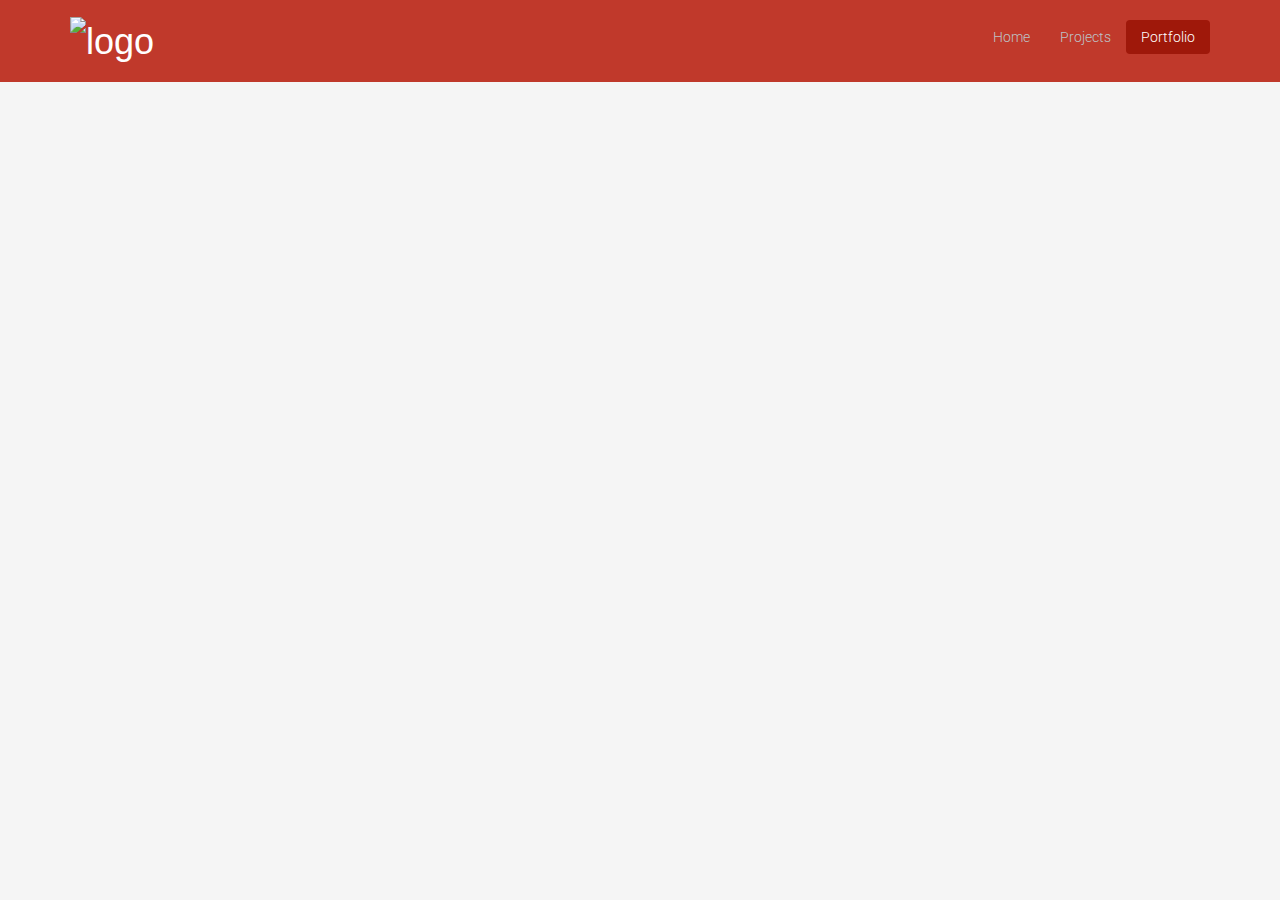
==== portfolio.html @ 1d2b8f13 "Created Portfolio Page" ====
<!DOCTYPE html>
<html>
	<head>
        	<meta charset="utf-8">
                <meta name="viewport" content="width=device-width, initial-scale=1.0">
        	<title>Portfolio | Andrewjp97</title>
        	<link href="css/bootstrap.min.css" rel="stylesheet">
                <link href="css/font-awesome.min.css" rel="stylesheet">
                <link href="css/prettyPhoto.css" rel="stylesheet">
                <link href="css/animate.css" rel="stylesheet">
                <link href="css/main.css" rel="stylesheet">
                <!--[if lt IE 9]>
                <script src="js/html5shiv.js"></script>
                <script src="js/respond.min.js"></script>
                <![endif]-->  
                <link href="css/andrewjp97.css" rel="stylesheet">
	</head>
	<body>
		<header class="navbar navbar-inverse navbar-fixed-top pomegranate" role="banner">
                        <div class="container">
                                <div class="navbar-header">
                                        <button type="button" class="navbar-toggle" data-toggle="collapse" data-target=".navbar-collapse">
                                                <span class="sr-only">Toggle navigation</span>
                                                <span class="icon-bar"></span>
                                                <span class="icon-bar"></span>
                                                <span class="icon-bar"></span>
                                        </button>
                                        <a class="navbar-brand" href="index.html"><img src="images/logo.png" alt="logo" height="29" width="180"></a>
                                </div>
                                <div class="collapse navbar-collapse">
                                        <ul class="nav navbar-nav navbar-right">
                                             <li><a href="index.html">Home</a></li>
                                             <li><a href="projects.html">Projects</a></li>
                                             <li class="active"><a href="portfolio.html">Portfolio</a></li>
                                        </ul>
                                </div>
                        </div>
                </header>
	</body>
</html>
---- css/prettyPhoto.css ----
div.pp_default .pp_top,div.pp_default .pp_top .pp_middle,div.pp_default .pp_top .pp_left,div.pp_default .pp_top .pp_right,div.pp_default .pp_bottom,div.pp_default .pp_bottom .pp_left,div.pp_default .pp_bottom .pp_middle,div.pp_default .pp_bottom .pp_right{height:13px}
div.pp_default .pp_top .pp_left{background:url(../images/prettyPhoto/default/sprite.png) -78px -93px no-repeat}
div.pp_default .pp_top .pp_middle{background:url(../images/prettyPhoto/default/sprite_x.png) top left repeat-x}
div.pp_default .pp_top .pp_right{background:url(../images/prettyPhoto/default/sprite.png) -112px -93px no-repeat}
div.pp_default .pp_content .ppt{color:#f8f8f8}
div.pp_default .pp_content_container .pp_left{background:url(../images/prettyPhoto/default/sprite_y.png) -7px 0 repeat-y;padding-left:13px}
div.pp_default .pp_content_container .pp_right{background:url(../images/prettyPhoto/default/sprite_y.png) top right repeat-y;padding-right:13px}
div.pp_default .pp_next:hover{background:url(../images/prettyPhoto/default/sprite_next.png) center right no-repeat;cursor:pointer}
div.pp_default .pp_previous:hover{background:url(../images/prettyPhoto/default/sprite_prev.png) center left no-repeat;cursor:pointer}
div.pp_default .pp_expand{background:url(../images/prettyPhoto/default/sprite.png) 0 -29px no-repeat;cursor:pointer;width:28px;height:28px}
div.pp_default .pp_expand:hover{background:url(../images/prettyPhoto/default/sprite.png) 0 -56px no-repeat;cursor:pointer}
div.pp_default .pp_contract{background:url(../images/prettyPhoto/default/sprite.png) 0 -84px no-repeat;cursor:pointer;width:28px;height:28px}
div.pp_default .pp_contract:hover{background:url(../images/prettyPhoto/default/sprite.png) 0 -113px no-repeat;cursor:pointer}
div.pp_default .pp_close{width:30px;height:30px;background:url(../images/prettyPhoto/default/sprite.png) 2px 1px no-repeat;cursor:pointer}
div.pp_default .pp_gallery ul li a{background:url(../images/prettyPhoto/default/default_thumb.png) center center #f8f8f8;border:1px solid #aaa}
div.pp_default .pp_social{margin-top:7px}
div.pp_default .pp_gallery a.pp_arrow_previous,div.pp_default .pp_gallery a.pp_arrow_next{position:static;left:auto}
div.pp_default .pp_nav .pp_play,div.pp_default .pp_nav .pp_pause{background:url(../images/prettyPhoto/default/sprite.png) -51px 1px no-repeat;height:30px;width:30px}
div.pp_default .pp_nav .pp_pause{background-position:-51px -29px}
div.pp_default a.pp_arrow_previous,div.pp_default a.pp_arrow_next{background:url(../images/prettyPhoto/default/sprite.png) -31px -3px no-repeat;height:20px;width:20px;margin:4px 0 0}
div.pp_default a.pp_arrow_next{left:52px;background-position:-82px -3px}
div.pp_default .pp_content_container .pp_details{margin-top:5px}
div.pp_default .pp_nav{clear:none;height:30px;width:110px;position:relative}
div.pp_default .pp_nav .currentTextHolder{font-family:Georgia;font-style:italic;color:#999;font-size:11px;left:75px;line-height:25px;position:absolute;top:2px;margin:0;padding:0 0 0 10px}
div.pp_default .pp_close:hover,div.pp_default .pp_nav .pp_play:hover,div.pp_default .pp_nav .pp_pause:hover,div.pp_default .pp_arrow_next:hover,div.pp_default .pp_arrow_previous:hover{opacity:0.7}
div.pp_default .pp_description{font-size:11px;font-weight:700;line-height:14px;margin:5px 50px 5px 0}
div.pp_default .pp_bottom .pp_left{background:url(../images/prettyPhoto/default/sprite.png) -78px -127px no-repeat}
div.pp_default .pp_bottom .pp_middle{background:url(../images/prettyPhoto/default/sprite_x.png) bottom left repeat-x}
div.pp_default .pp_bottom .pp_right{background:url(../images/prettyPhoto/default/sprite.png) -112px -127px no-repeat}
div.pp_default .pp_loaderIcon{background:url(../images/prettyPhoto/default/loader.gif) center center no-repeat}
div.light_rounded .pp_top .pp_left{background:url(../images/prettyPhoto/light_rounded/sprite.png) -88px -53px no-repeat}
div.light_rounded .pp_top .pp_right{background:url(../images/prettyPhoto/light_rounded/sprite.png) -110px -53px no-repeat}
div.light_rounded .pp_next:hover{background:url(../images/prettyPhoto/light_rounded/btnNext.png) center right no-repeat;cursor:pointer}
div.light_rounded .pp_previous:hover{background:url(../images/prettyPhoto/light_rounded/btnPrevious.png) center left no-repeat;cursor:pointer}
div.light_rounded .pp_expand{background:url(../images/prettyPhoto/light_rounded/sprite.png) -31px -26px no-repeat;cursor:pointer}
div.light_rounded .pp_expand:hover{background:url(../images/prettyPhoto/light_rounded/sprite.png) -31px -47px no-repeat;cursor:pointer}
div.light_rounded .pp_contract{background:url(../images/prettyPhoto/light_rounded/sprite.png) 0 -26px no-repeat;cursor:pointer}
div.light_rounded .pp_contract:hover{background:url(../images/prettyPhoto/light_rounded/sprite.png) 0 -47px no-repeat;cursor:pointer}
div.light_rounded .pp_close{width:75px;height:22px;background:url(../images/prettyPhoto/light_rounded/sprite.png) -1px -1px no-repeat;cursor:pointer}
div.light_rounded .pp_nav .pp_play{background:url(../images/prettyPhoto/light_rounded/sprite.png) -1px -100px no-repeat;height:15px;width:14px}
div.light_rounded .pp_nav .pp_pause{background:url(../images/prettyPhoto/light_rounded/sprite.png) -24px -100px no-repeat;height:15px;width:14px}
div.light_rounded .pp_arrow_previous{background:url(../images/prettyPhoto/light_rounded/sprite.png) 0 -71px no-repeat}
div.light_rounded .pp_arrow_next{background:url(../images/prettyPhoto/light_rounded/sprite.png) -22px -71px no-repeat}
div.light_rounded .pp_bottom .pp_left{background:url(../images/prettyPhoto/light_rounded/sprite.png) -88px -80px no-repeat}
div.light_rounded .pp_bottom .pp_right{background:url(../images/prettyPhoto/light_rounded/sprite.png) -110px -80px no-repeat}
div.dark_rounded .pp_top .pp_left{background:url(../images/prettyPhoto/dark_rounded/sprite.png) -88px -53px no-repeat}
div.dark_rounded .pp_top .pp_right{background:url(../images/prettyPhoto/dark_rounded/sprite.png) -110px -53px no-repeat}
div.dark_rounded .pp_content_container .pp_left{background:url(../images/prettyPhoto/dark_rounded/contentPattern.png) top left repeat-y}
div.dark_rounded .pp_content_container .pp_right{background:url(../images/prettyPhoto/dark_rounded/contentPattern.png) top right repeat-y}
div.dark_rounded .pp_next:hover{background:url(../images/prettyPhoto/dark_rounded/btnNext.png) center right no-repeat;cursor:pointer}
div.dark_rounded .pp_previous:hover{background:url(../images/prettyPhoto/dark_rounded/btnPrevious.png) center left no-repeat;cursor:pointer}
div.dark_rounded .pp_expand{background:url(../images/prettyPhoto/dark_rounded/sprite.png) -31px -26px no-repeat;cursor:pointer}
div.dark_rounded .pp_expand:hover{background:url(../images/prettyPhoto/dark_rounded/sprite.png) -31px -47px no-repeat;cursor:pointer}
div.dark_rounded .pp_contract{background:url(../images/prettyPhoto/dark_rounded/sprite.png) 0 -26px no-repeat;cursor:pointer}
div.dark_rounded .pp_contract:hover{background:url(../images/prettyPhoto/dark_rounded/sprite.png) 0 -47px no-repeat;cursor:pointer}
div.dark_rounded .pp_close{width:75px;height:22px;background:url(../images/prettyPhoto/dark_rounded/sprite.png) -1px -1px no-repeat;cursor:pointer}
div.dark_rounded .pp_description{margin-right:85px;color:#fff}
div.dark_rounded .pp_nav .pp_play{background:url(../images/prettyPhoto/dark_rounded/sprite.png) -1px -100px no-repeat;height:15px;width:14px}
div.dark_rounded .pp_nav .pp_pause{background:url(../images/prettyPhoto/dark_rounded/sprite.png) -24px -100px no-repeat;height:15px;width:14px}
div.dark_rounded .pp_arrow_previous{background:url(../images/prettyPhoto/dark_rounded/sprite.png) 0 -71px no-repeat}
div.dark_rounded .pp_arrow_next{background:url(../images/prettyPhoto/dark_rounded/sprite.png) -22px -71px no-repeat}
div.dark_rounded .pp_bottom .pp_left{background:url(../images/prettyPhoto/dark_rounded/sprite.png) -88px -80px no-repeat}
div.dark_rounded .pp_bottom .pp_right{background:url(../images/prettyPhoto/dark_rounded/sprite.png) -110px -80px no-repeat}
div.dark_rounded .pp_loaderIcon{background:url(../images/prettyPhoto/dark_rounded/loader.gif) center center no-repeat}
div.dark_square .pp_left,div.dark_square .pp_middle,div.dark_square .pp_right,div.dark_square .pp_content{background:#000}
div.dark_square .pp_description{color:#fff;margin:0 85px 0 0}
div.dark_square .pp_loaderIcon{background:url(../images/prettyPhoto/dark_square/loader.gif) center center no-repeat}
div.dark_square .pp_expand{background:url(../images/prettyPhoto/dark_square/sprite.png) -31px -26px no-repeat;cursor:pointer}
div.dark_square .pp_expand:hover{background:url(../images/prettyPhoto/dark_square/sprite.png) -31px -47px no-repeat;cursor:pointer}
div.dark_square .pp_contract{background:url(../images/prettyPhoto/dark_square/sprite.png) 0 -26px no-repeat;cursor:pointer}
div.dark_square .pp_contract:hover{background:url(../images/prettyPhoto/dark_square/sprite.png) 0 -47px no-repeat;cursor:pointer}
div.dark_square .pp_close{width:75px;height:22px;background:url(../images/prettyPhoto/dark_square/sprite.png) -1px -1px no-repeat;cursor:pointer}
div.dark_square .pp_nav{clear:none}
div.dark_square .pp_nav .pp_play{background:url(../images/prettyPhoto/dark_square/sprite.png) -1px -100px no-repeat;height:15px;width:14px}
div.dark_square .pp_nav .pp_pause{background:url(../images/prettyPhoto/dark_square/sprite.png) -24px -100px no-repeat;height:15px;width:14px}
div.dark_square .pp_arrow_previous{background:url(../images/prettyPhoto/dark_square/sprite.png) 0 -71px no-repeat}
div.dark_square .pp_arrow_next{background:url(../images/prettyPhoto/dark_square/sprite.png) -22px -71px no-repeat}
div.dark_square .pp_next:hover{background:url(../images/prettyPhoto/dark_square/btnNext.png) center right no-repeat;cursor:pointer}
div.dark_square .pp_previous:hover{background:url(../images/prettyPhoto/dark_square/btnPrevious.png) center left no-repeat;cursor:pointer}
div.light_square .pp_expand{background:url(../images/prettyPhoto/light_square/sprite.png) -31px -26px no-repeat;cursor:pointer}
div.light_square .pp_expand:hover{background:url(../images/prettyPhoto/light_square/sprite.png) -31px -47px no-repeat;cursor:pointer}
div.light_square .pp_contract{background:url(../images/prettyPhoto/light_square/sprite.png) 0 -26px no-repeat;cursor:pointer}
div.light_square .pp_contract:hover{background:url(../images/prettyPhoto/light_square/sprite.png) 0 -47px no-repeat;cursor:pointer}
div.light_square .pp_close{width:75px;height:22px;background:url(../images/prettyPhoto/light_square/sprite.png) -1px -1px no-repeat;cursor:pointer}
div.light_square .pp_nav .pp_play{background:url(../images/prettyPhoto/light_square/sprite.png) -1px -100px no-repeat;height:15px;width:14px}
div.light_square .pp_nav .pp_pause{background:url(../images/prettyPhoto/light_square/sprite.png) -24px -100px no-repeat;height:15px;width:14px}
div.light_square .pp_arrow_previous{background:url(../images/prettyPhoto/light_square/sprite.png) 0 -71px no-repeat}
div.light_square .pp_arrow_next{background:url(../images/prettyPhoto/light_square/sprite.png) -22px -71px no-repeat}
div.light_square .pp_next:hover{background:url(../images/prettyPhoto/light_square/btnNext.png) center right no-repeat;cursor:pointer}
div.light_square .pp_previous:hover{background:url(../images/prettyPhoto/light_square/btnPrevious.png) center left no-repeat;cursor:pointer}
div.facebook .pp_top .pp_left{background:url(../images/prettyPhoto/facebook/sprite.png) -88px -53px no-repeat}
div.facebook .pp_top .pp_middle{background:url(../images/prettyPhoto/facebook/contentPatternTop.png) top left repeat-x}
div.facebook .pp_top .pp_right{background:url(../images/prettyPhoto/facebook/sprite.png) -110px -53px no-repeat}
div.facebook .pp_content_container .pp_left{background:url(../images/prettyPhoto/facebook/contentPatternLeft.png) top left repeat-y}
div.facebook .pp_content_container .pp_right{background:url(../images/prettyPhoto/facebook/contentPatternRight.png) top right repeat-y}
div.facebook .pp_expand{background:url(../images/prettyPhoto/facebook/sprite.png) -31px -26px no-repeat;cursor:pointer}
div.facebook .pp_expand:hover{background:url(../images/prettyPhoto/facebook/sprite.png) -31px -47px no-repeat;cursor:pointer}
div.facebook .pp_contract{background:url(../images/prettyPhoto/facebook/sprite.png) 0 -26px no-repeat;cursor:pointer}
div.facebook .pp_contract:hover{background:url(../images/prettyPhoto/facebook/sprite.png) 0 -47px no-repeat;cursor:pointer}
div.facebook .pp_close{width:22px;height:22px;background:url(../images/prettyPhoto/facebook/sprite.png) -1px -1px no-repeat;cursor:pointer}
div.facebook .pp_description{margin:0 37px 0 0}
div.facebook .pp_loaderIcon{background:url(../images/prettyPhoto/facebook/loader.gif) center center no-repeat}
div.facebook .pp_arrow_previous{background:url(../images/prettyPhoto/facebook/sprite.png) 0 -71px no-repeat;height:22px;margin-top:0;width:22px}
div.facebook .pp_arrow_previous.disabled{background-position:0 -96px;cursor:default}
div.facebook .pp_arrow_next{background:url(../images/prettyPhoto/facebook/sprite.png) -32px -71px no-repeat;height:22px;margin-top:0;width:22px}
div.facebook .pp_arrow_next.disabled{background-position:-32px -96px;cursor:default}
div.facebook .pp_nav{margin-top:0}
div.facebook .pp_nav p{font-size:15px;padding:0 3px 0 4px}
div.facebook .pp_nav .pp_play{background:url(../images/prettyPhoto/facebook/sprite.png) -1px -123px no-repeat;height:22px;width:22px}
div.facebook .pp_nav .pp_pause{background:url(../images/prettyPhoto/facebook/sprite.png) -32px -123px no-repeat;height:22px;width:22px}
div.facebook .pp_next:hover{background:url(../images/prettyPhoto/facebook/btnNext.png) center right no-repeat;cursor:pointer}
div.facebook .pp_previous:hover{background:url(../images/prettyPhoto/facebook/btnPrevious.png) center left no-repeat;cursor:pointer}
div.facebook .pp_bottom .pp_left{background:url(../images/prettyPhoto/facebook/sprite.png) -88px -80px no-repeat}
div.facebook .pp_bottom .pp_middle{background:url(../images/prettyPhoto/facebook/contentPatternBottom.png) top left repeat-x}
div.facebook .pp_bottom .pp_right{background:url(../images/prettyPhoto/facebook/sprite.png) -110px -80px no-repeat}
div.pp_pic_holder a:focus{outline:none}
div.pp_overlay{background:#000;display:none;left:0;position:absolute;top:0;width:100%;z-index:9500}
div.pp_pic_holder{display:none;position:absolute;width:100px;z-index:10000}
.pp_content{height:40px;min-width:40px}
* html .pp_content{width:40px}
.pp_content_container{position:relative;text-align:left;width:100%}
.pp_content_container .pp_left{padding-left:20px}
.pp_content_container .pp_right{padding-right:20px}
.pp_content_container .pp_details{float:left;margin:10px 0 2px}
.pp_description{display:none;margin:0}
.pp_social{float:left;margin:0}
.pp_social .facebook{float:left;margin-left:5px;width:55px;overflow:hidden}
.pp_social .twitter{float:left}
.pp_nav{clear:right;float:left;margin:3px 10px 0 0}
.pp_nav p{float:left;white-space:nowrap;margin:2px 4px}
.pp_nav .pp_play,.pp_nav .pp_pause{float:left;margin-right:4px;text-indent:-10000px}
a.pp_arrow_previous,a.pp_arrow_next{display:block;float:left;height:15px;margin-top:3px;overflow:hidden;text-indent:-10000px;width:14px}
.pp_hoverContainer{position:absolute;top:0;width:100%;z-index:2000}
.pp_gallery{display:none;left:50%;margin-top:-50px;position:absolute;z-index:10000}
.pp_gallery div{float:left;overflow:hidden;position:relative}
.pp_gallery ul{float:left;height:35px;position:relative;white-space:nowrap;margin:0 0 0 5px;padding:0}
.pp_gallery ul a{border:1px rgba(0,0,0,0.5) solid;display:block;float:left;height:33px;overflow:hidden}
.pp_gallery ul a img{border:0}
.pp_gallery li{display:block;float:left;margin:0 5px 0 0;padding:0}
.pp_gallery li.default a{background:url(../images/prettyPhoto/facebook/default_thumbnail.gif) 0 0 no-repeat;display:block;height:33px;width:50px}
.pp_gallery .pp_arrow_previous,.pp_gallery .pp_arrow_next{margin-top:7px!important}
a.pp_next{background:url(../images/prettyPhoto/light_rounded/btnNext.png) 10000px 10000px no-repeat;display:block;float:right;height:100%;text-indent:-10000px;width:49%}
a.pp_previous{background:url(../images/prettyPhoto/light_rounded/btnNext.png) 10000px 10000px no-repeat;display:block;float:left;height:100%;text-indent:-10000px;width:49%}
a.pp_expand,a.pp_contract{cursor:pointer;display:none;height:20px;position:absolute;right:30px;text-indent:-10000px;top:10px;width:20px;z-index:20000}
a.pp_close{position:absolute;right:0;top:0;display:block;line-height:22px;text-indent:-10000px}
.pp_loaderIcon{display:block;height:24px;left:50%;position:absolute;top:50%;width:24px;margin:-12px 0 0 -12px}
#pp_full_res{line-height:1!important}
#pp_full_res .pp_inline{text-align:left}
#pp_full_res .pp_inline p{margin:0 0 15px}
div.ppt{color:#fff;display:none;font-size:17px;z-index:9999;margin:0 0 5px 15px}
div.pp_default .pp_content,div.light_rounded .pp_content{background-color:#fff}
div.pp_default #pp_full_res .pp_inline,div.light_rounded .pp_content .ppt,div.light_rounded #pp_full_res .pp_inline,div.light_square .pp_content .ppt,div.light_square #pp_full_res .pp_inline,div.facebook .pp_content .ppt,div.facebook #pp_full_res .pp_inline{color:#000}
div.pp_default .pp_gallery ul li a:hover,div.pp_default .pp_gallery ul li.selected a,.pp_gallery ul a:hover,.pp_gallery li.selected a{border-color:#fff}
div.pp_default .pp_details,div.light_rounded .pp_details,div.dark_rounded .pp_details,div.dark_square .pp_details,div.light_square .pp_details,div.facebook .pp_details{position:relative}
div.light_rounded .pp_top .pp_middle,div.light_rounded .pp_content_container .pp_left,div.light_rounded .pp_content_container .pp_right,div.light_rounded .pp_bottom .pp_middle,div.light_square .pp_left,div.light_square .pp_middle,div.light_square .pp_right,div.light_square .pp_content,div.facebook .pp_content{background:#fff}
div.light_rounded .pp_description,div.light_square .pp_description{margin-right:85px}
div.light_rounded .pp_gallery a.pp_arrow_previous,div.light_rounded .pp_gallery a.pp_arrow_next,div.dark_rounded .pp_gallery a.pp_arrow_previous,div.dark_rounded .pp_gallery a.pp_arrow_next,div.dark_square .pp_gallery a.pp_arrow_previous,div.dark_square .pp_gallery a.pp_arrow_next,div.light_square .pp_gallery a.pp_arrow_previous,div.light_square .pp_gallery a.pp_arrow_next{margin-top:12px!important}
div.light_rounded .pp_arrow_previous.disabled,div.dark_rounded .pp_arrow_previous.disabled,div.dark_square .pp_arrow_previous.disabled,div.light_square .pp_arrow_previous.disabled{background-position:0 -87px;cursor:default}
div.light_rounded .pp_arrow_next.disabled,div.dark_rounded .pp_arrow_next.disabled,div.dark_square .pp_arrow_next.disabled,div.light_square .pp_arrow_next.disabled{background-position:-22px -87px;cursor:default}
div.light_rounded .pp_loaderIcon,div.light_square .pp_loaderIcon{background:url(../images/prettyPhoto/light_rounded/loader.gif) center center no-repeat}
div.dark_rounded .pp_top .pp_middle,div.dark_rounded .pp_content,div.dark_rounded .pp_bottom .pp_middle{background:url(../images/prettyPhoto/dark_rounded/contentPattern.png) top left repeat}
div.dark_rounded .currentTextHolder,div.dark_square .currentTextHolder{color:#c4c4c4}
div.dark_rounded #pp_full_res .pp_inline,div.dark_square #pp_full_res .pp_inline{color:#fff}
.pp_top,.pp_bottom{height:20px;position:relative}
* html .pp_top,* html .pp_bottom{padding:0 20px}
.pp_top .pp_left,.pp_bottom .pp_left{height:20px;left:0;position:absolute;width:20px}
.pp_top .pp_middle,.pp_bottom .pp_middle{height:20px;left:20px;position:absolute;right:20px}
* html .pp_top .pp_middle,* html .pp_bottom .pp_middle{left:0;position:static}
.pp_top .pp_right,.pp_bottom .pp_right{height:20px;left:auto;position:absolute;right:0;top:0;width:20px}
.pp_fade,.pp_gallery li.default a img{display:none}
---- css/main.css ----
@import url(http://fonts.googleapis.com/css?family=Roboto:400,700,300);
.clearfix {
  *zoom: 1;
}
code {
  color: #34495e;
  font-family: 'Roboto', sans-serif;
  font-weight: 300;
  font-size: 14px;
  background-color: #c5c5c5
}

.clearfix:before,
.clearfix:after {
  display: table;
  content: "";
  line-height: 0;
}
.clearfix:after {
  clear: both;
}
.hide-text {
  font: 0/0 a;
  color: transparent;
  text-shadow: none;
  background-color: transparent;
  border: 0;
}
.input-block-level {
  display: block;
  width: 100%;
  min-height: 30px;
  -webkit-box-sizing: border-box;
  -moz-box-sizing: border-box;
  box-sizing: border-box;
}
body {
  padding-top: 80px;
  color: #34495e;
  background: #f5f5f5;
  font-family: 'Roboto', sans-serif;
  font-weight: 300;
}
h1,
h2,
h3,
h4,
h5,
h6 {
  font-family: 'Roboto', sans-serif;
  font-weight: 400;
}
a {
  color: #34495e;
  -webkit-transition: 300ms;
  -moz-transition: 300ms;
  -o-transition: 300ms;
  transition: 300ms;
}
hr {
  border-top: 1px solid #e5e5e5;
  border-bottom: 1px solid #fff;
}
.btn {
  font-weight: 400;
}
.btn-transparent {
  border: 3px solid #fff;
  background: transparent;
  color: #fff;
}
.btn-transparent:hover {
  border-color: rgba(255, 255, 255, 0.5);
}
a:hover,
a:focus {
  color: #d9534f;
  text-decoration: none;
  outline: none;
}
.dropdown-menu {
  margin-top: -1px;
  min-width: 180px;
}
body > section {
  padding: 50px 0;
}
.turquoise,
.green-sea,
.sun-flower,
.orange,
.emerald,
.nephrits,
.carrot,
.pumkin,
.peter-river,
.belize-hole,
.alizarin,
.pomegranate,
.amethyst,
.wisteria,
.clouds .silver,
.wet-asphalt,
.midnight-blue,
.concrete,
.asbestos {
  color: #fff;
}
.turquoise h1,
.green-sea h1,
.sun-flower h1,
.orange h1,
.emerald h1,
.nephrits h1,
.carrot h1,
.pumkin h1,
.peter-river h1,
.belize-hole h1,
.alizarin h1,
.pomegranate h1,
.amethyst h1,
.wisteria h1,
.clouds .silver h1,
.wet-asphalt h1,
.midnight-blue h1,
.concrete h1,
.asbestos h1,
.turquoise h2,
.green-sea h2,
.sun-flower h2,
.orange h2,
.emerald h2,
.nephrits h2,
.carrot h2,
.pumkin h2,
.peter-river h2,
.belize-hole h2,
.alizarin h2,
.pomegranate h2,
.amethyst h2,
.wisteria h2,
.clouds .silver h2,
.wet-asphalt h2,
.midnight-blue h2,
.concrete h2,
.asbestos h2,
.turquoise h3,
.green-sea h3,
.sun-flower h3,
.orange h3,
.emerald h3,
.nephrits h3,
.carrot h3,
.pumkin h3,
.peter-river h3,
.belize-hole h3,
.alizarin h3,
.pomegranate h3,
.amethyst h3,
.wisteria h3,
.clouds .silver h3,
.wet-asphalt h3,
.midnight-blue h3,
.concrete h3,
.asbestos h3,
.turquoise h4,
.green-sea h4,
.sun-flower h4,
.orange h4,
.emerald h4,
.nephrits h4,
.carrot h4,
.pumkin h4,
.peter-river h4,
.belize-hole h4,
.alizarin h4,
.pomegranate h4,
.amethyst h4,
.wisteria h4,
.clouds .silver h4,
.wet-asphalt h4,
.midnight-blue h4,
.concrete h4,
.asbestos h4,
.turquoise h5,
.green-sea h5,
.sun-flower h5,
.orange h5,
.emerald h5,
.nephrits h5,
.carrot h5,
.pumkin h5,
.peter-river h5,
.belize-hole h5,
.alizarin h5,
.pomegranate h5,
.amethyst h5,
.wisteria h5,
.clouds .silver h5,
.wet-asphalt h5,
.midnight-blue h5,
.concrete h5,
.asbestos h5,
.turquoise h6,
.green-sea h6,
.sun-flower h6,
.orange h6,
.emerald h6,
.nephrits h6,
.carrot h6,
.pumkin h6,
.peter-river h6,
.belize-hole h6,
.alizarin h6,
.pomegranate h6,
.amethyst h6,
.wisteria h6,
.clouds .silver h6,
.wet-asphalt h6,
.midnight-blue h6,
.concrete h6,
.asbestos h6 {
  color: #fff;
}
.turquoise small,
.green-sea small,
.sun-flower small,
.orange small,
.emerald small,
.nephrits small,
.carrot small,
.pumkin small,
.peter-river small,
.belize-hole small,
.alizarin small,
.pomegranate small,
.amethyst small,
.wisteria small,
.clouds .silver small,
.wet-asphalt small,
.midnight-blue small,
.concrete small,
.asbestos small {
  color: rgba(255, 255, 255, 0.8);
}
.turquoise {
  background-color: #1abc9c;
}
.green-sea {
  background-color: #16a085;
}
.sun-flower {
  background-color: #f1c40f;
}
.orange {
  background-color: #f39c12;
}
.emerald {
  background-color: #2ecc71;
}
.nephritis {
  background-color: #27ae60;
}
.carrot {
  background-color: #e67e22;
}
.pumkin {
  background-color: #d35400;
}
.peter-river {
  background-color: #3498db;
}
.belize-hole {
  background-color: #2980b9;
}
.alizarin {
  background-color: #e74c3c;
}
.pomegranate {
  background-color: #c0392b;
}
.amethyst {
  background-color: #9b59b6;
}
.wisteria {
  background-color: #8e44ad;
}
.clouds {
  background-color: #ecf0f1;
}
.silver {
  background-color: #bdc3c7;
}
.wet-asphalt {
  background-color: #34495e;
}
.wet-asphalt a:not(.btn) {
  color: #bdc3c7;
}
.wet-asphalt a:not(.btn):hover {
  color: #d9534f;
}
.midnight-blue {
  background-color: #2c3e50;
}
.concrete {
  background-color: #95a5a6;
}
.asbestos {
  background-color: #7f8c8d;
}
.embed-container {
  position: relative;
  padding-bottom: 56.25%;
  /* 16/9 ratio */

  padding-top: 30px;
  /* IE6 workaround*/

  height: 0;
  overflow: hidden;
}
.embed-container iframe,
.embed-container object,
.embed-container embed {
  position: absolute;
  top: 0;
  left: 0;
  width: 100%;
  height: 100%;
}
#main-slider {
  position: relative;
}
#main-slider .carousel h2 {
  font-size: 36px;
}
#main-slider .carousel .btn {
  border: 3px solid rgba(255, 255, 255, 0.5);
  color: #fff;
  border-radius: 0;
  margin-top: 5px;
}
#main-slider .carousel .btn:hover {
  background-color: rgba(255, 255, 255, 0.3);
}
#main-slider .carousel .boxed {
  padding: 10px 15px;
  background-color: rgba(0, 0, 0, 0.8);
  display: inline-block;
}
#main-slider .carousel .item {
  background-position: 50%;
  background-repeat: no-repeat;
  background-size: cover;
  left: 0 !important;
  opacity: 0;
  top: 0;
  position: absolute;
  width: 100%;
  display: block !important;
  height: 600px;
  -webkit-transition: opacity ease-in-out 500ms;
  -moz-transition: opacity ease-in-out 500ms;
  -o-transition: opacity ease-in-out 500ms;
  transition: opacity ease-in-out 500ms;
}
#main-slider .carousel .item:first-child {
  top: auto;
  position: relative;
}
#main-slider .carousel .item.active {
  opacity: 1;
  -webkit-transition: opacity ease-in-out 500ms;
  -moz-transition: opacity ease-in-out 500ms;
  -o-transition: opacity ease-in-out 500ms;
  transition: opacity ease-in-out 500ms;
  z-index: 1;
}
#main-slider .prev,
#main-slider .next {
  position: absolute;
  top: 50%;
  background-color: rgba(0, 0, 0, 0.3);
  color: #fff;
  display: inline-block;
  margin-top: -25px;
  font-size: 24px;
  height: 50px;
  width: 50px;
  line-height: 50px;
  text-align: center;
  border-radius: 4px;
  z-index: 5;
}
#main-slider .prev:hover,
#main-slider .next:hover {
  background-color: rgba(0, 0, 0, 0.5);
  border-radius: 10px;
}
#main-slider .prev {
  left: 10px;
}
#main-slider .next {
  right: 10px;
}
#main-slider .active .animation.animated-item-1 {
  -webkit-animation: fadeInUp 300ms linear 300ms both;
  -moz-animation: fadeInUp 300ms linear 300ms both;
  -o-animation: fadeInUp 300ms linear 300ms both;
  -ms-animation: fadeInUp 300ms linear 300ms both;
  animation: fadeInUp 300ms linear 300ms both;
}
#main-slider .active .animation.animated-item-2 {
  -webkit-animation: fadeInUp 300ms linear 600ms both;
  -moz-animation: fadeInUp 300ms linear 600ms both;
  -o-animation: fadeInUp 300ms linear 600ms both;
  -ms-animation: fadeInUp 300ms linear 600ms both;
  animation: fadeInUp 300ms linear 600ms both;
}
#main-slider .active .animation.animated-item-3 {
  -webkit-animation: fadeInUp 300ms linear 900ms both;
  -moz-animation: fadeInUp 300ms linear 900ms both;
  -o-animation: fadeInUp 300ms linear 900ms both;
  -ms-animation: fadeInUp 300ms linear 900ms both;
  animation: fadeInUp 300ms linear 900ms both;
}
#main-slider .active .animation.animated-item-4 {
  -webkit-animation: fadeInUp 300ms linear 1200ms both;
  -moz-animation: fadeInUp 300ms linear 1200ms both;
  -o-animation: fadeInUp 300ms linear 1200ms both;
  -ms-animation: fadeInUp 300ms linear 1200ms both;
  animation: fadeInUp 300ms linear 1200ms both;
}
#services .media:hover .icon-md {
  border-radius: 10px;
  background-color: rgba(0, 0, 0, 0.8);
}
#recent-works {
  padding: 90px 0;
}
#recent-works .item-inner {
  position: relative;
  margin: 0;
}
.portfolio-items,
.portfolio-filter {
  list-style: none;
  padding: 0;
  margin: 0 -20px 20px 0;
}
.portfolio-filter > li {
  display: inline-block;
}
.portfolio-items > li {
  float: left;
  padding: 0;
  -webkit-box-sizing: border-box;
  -moz-box-sizing: border-box;
  box-sizing: border-box;
}
.portfolio-items.col-2 > li {
  width: 50%;
}
.portfolio-items.col-3 > li {
  width: 33%;
}
.portfolio-items.col-4 > li {
  width: 25%;
}
.portfolio-items.col-5 > li {
  width: 20%;
}
.portfolio-items.col-6 > li {
  width: 16%;
}
.portfolio-item {
  padding: 0;
  margin: 0;
}
.portfolio-item .item-inner {
  background: #fff;
  border: 1px solid #eee;
  padding: 10px 10px 0;
  margin: 0 20px 20px 0;
  position: relative;
}
.portfolio-item img {
  width: 100%;
}
.portfolio-item h5 {
  background: #fff;
  margin: 0;
  padding: 10px 0;
  font-weight: 700;
  font-size: 14px;
  color: #2c3e50;
  white-space: nowrap;
  text-overflow: ellipsis;
  overflow: hidden;
}
.portfolio-item .overlay {
  position: absolute;
  top: 0;
  left: 0;
  width: 100%;
  height: 100%;
  opacity: 0;
  background: rgba(255, 255, 255, 0.9);
  text-align: center;
  vertical-align: middle;
  -webkit-transition: opacity 300ms;
  -moz-transition: opacity 300ms;
  -o-transition: opacity 300ms;
  transition: opacity 300ms;
}
.portfolio-item .overlay .preview {
  position: relative;
  top: 50%;
  display: inline-block;
  margin-top: -20px;
}
.portfolio-item:hover .overlay {
  opacity: 1;
}
/* Start: Recommended Isotope styles */
/**** Isotope Filtering ****/
.isotope-item {
  z-index: 2;
}
.isotope-hidden.isotope-item {
  pointer-events: none;
  z-index: 1;
}
/**** Isotope CSS3 transitions ****/
.isotope,
.isotope .isotope-item {
  -webkit-transition-duration: 0.8s;
  -moz-transition-duration: 0.8s;
  -ms-transition-duration: 0.8s;
  -o-transition-duration: 0.8s;
  transition-duration: 0.8s;
}
.isotope {
  -webkit-transition-property: height, width;
  -moz-transition-property: height, width;
  -ms-transition-property: height, width;
  -o-transition-property: height, width;
  transition-property: height, width;
}
.isotope .isotope-item {
  -webkit-transition-property: -webkit-transform, opacity;
  -moz-transition-property: -moz-transform, opacity;
  -ms-transition-property: -ms-transform, opacity;
  -o-transition-property: -o-transform, opacity;
  transition-property: transform, opacity;
}
/**** disabling Isotope CSS3 transitions ****/
.isotope.no-transition,
.isotope.no-transition .isotope-item,
.isotope .isotope-item.no-transition {
  -webkit-transition-duration: 0s;
  -moz-transition-duration: 0s;
  -ms-transition-duration: 0s;
  -o-transition-duration: 0s;
  transition-duration: 0s;
}
/* End: Recommended Isotope styles */
/* disable CSS transitions for containers with infinite scrolling*/
.isotope.infinite-scrolling {
  -webkit-transition: none;
  -moz-transition: none;
  -ms-transition: none;
  -o-transition: none;
  transition: none;
}
#pricing-table .plan {
  border-radius: 4px;
  list-style: none;
  margin: 0 0 20px;
  background: #3498db;
  text-align: center;
  padding: 30px 0;
}
#pricing-table .plan li {
  padding: 5px 0;
  color: #fff;
  -webkit-transition: 300ms;
  -moz-transition: 300ms;
  -o-transition: 300ms;
  transition: 300ms;
}
#pricing-table .plan li.plan-name {
  font-size: 24px;
  line-height: 24px;
  color: #fff;
}
#pricing-table .plan li.plan-name h3 {
  margin: 0;
}
#pricing-table .plan li.plan-price {
  margin-bottom: 10px;
}
#pricing-table .plan li.plan-price > div {
  display: inline-block;
  background-color: rgba(0, 0, 0, 0.2);
  padding: 10px;
  font-size: 24px;
  border-radius: 100%;
  width: 70px;
  height: 70px;
}
#pricing-table .plan li.plan-price > div sup {
  font-size: 10px;
  line-height: 10px;
}
#pricing-table .plan li.plan-price > div > small {
  display: block;
  font-size: 11px;
}
#pricing-table .plan li.plan-action {
  margin-top: 10px;
  border-top: 0;
}
#pricing-table .plan.featured {
  background-color: #2c3e50;
}
#title h1 {
  margin: 0;
  font-size: 36px;
  font-weight: 300;
}
.center {
  text-align: center;
}
#meet-the-team .designation {
  margin-top: 5px;
  display: block;
  font-size: 13px;
}
.img-thumbnail {
  border: 0;
}
.progress,
.progress .bar {
  background: #fff;
  -webkit-box-shadow: none;
  -moz-box-shadow: none;
  box-shadow: none;
  height: 30px;
  line-height: 30px;
}
.well {
  -webkit-box-shadow: none;
  -moz-box-shadow: none;
  box-shadow: none;
  border: 0;
}
ul.breadcrumb {
  margin: 20px 0 0;
  background: transparent;
}
ul.breadcrumb > li {
  text-shadow: none;
}
ul.breadcrumb > li > a,
ul.breadcrumb > li .divider {
  color: #fff;
}
ul.breadcrumb > li.active {
  color: rgba(255, 255, 255, 0.7);
}
ul.tag-cloud {
  list-style: none;
  padding: 0;
  margin: 0;
}
ul.tag-cloud li {
  display: inline-block;
  margin: 0 0 2px 0;
}
.btn-social {
  border: 0;
  color: #fff;
  border-radius: 100%;
  display: inline-block;
  width: 36px;
  height: 36px;
  line-height: 36px;
  text-align: center;
  padding: 0;
}
.btn-social.btn-facebook {
  background: #4f7dd4;
}
.btn-social.btn-facebook:hover {
  background: #789bde;
}
.btn-social.btn-twitter {
  background: #5bceff;
}
.btn-social.btn-twitter:hover {
  background: #8eddff;
}
.btn-social.btn-linkedin {
  background: #21a6d8;
}
.btn-social.btn-linkedin:hover {
  background: #49b9e3;
}
.btn-social.btn-google-plus {
  background: #dc422b;
}
.btn-social.btn-google-plus:hover {
  background: #e36957;
}
.btn-social:hover {
  color: #fff;
}
.navbar-inverse {
  border: none;
}
.navbar-inverse .navbar-brand {
  font-family: 'Bubbler One', sans-serif;
  font-size: 36px;
  line-height: 50px;
  color: #fff;
}
.navbar-inverse .navbar-nav {
  margin-top: 20px;
}
.navbar-inverse .navbar-nav > li > a {
  padding-top: 7px;
  padding-bottom: 7px;
  border-radius: 4px;
  color: #bdc3c7;
}
.navbar-inverse .navbar-nav > .active > a,
.navbar-inverse .navbar-nav > .active > a:hover,
.navbar-inverse .navbar-nav > .active > a:focus,
.navbar-inverse .navbar-nav > .open > a,
.navbar-inverse .navbar-nav > .open > a:hover,
.navbar-inverse .navbar-nav > .open > a:focus {
  background-color: #2c3e50;
}
.navbar-inverse .navbar-nav .dropdown-menu {
  background-color: #2c3e50;
  -webkit-box-shadow: none;
  -moz-box-shadow: none;
  box-shadow: none;
  border: 0;
  padding: 0;
  margin-top: -3px;
}
.navbar-inverse .navbar-nav .dropdown-menu > li > a {
  padding: 8px 15px;
  color: #bdc3c7;
}
.navbar-inverse .navbar-nav .dropdown-menu > li:hover > a,
.navbar-inverse .navbar-nav .dropdown-menu > li:focus > a,
.navbar-inverse .navbar-nav .dropdown-menu > li.active > a {
  background-color: rgba(0, 0, 0, 0.3);
}
.navbar-inverse .navbar-nav .dropdown-menu > li:last-child > a {
  border-radius: 0 0 3px 3px;
}
.navbar-inverse .navbar-nav .dropdown-menu > li.divider {
  background-color: rgba(0, 0, 0, 0.1);
}
.navbar-inverse .navbar-collapse,
.navbar-inverse .navbar-form {
  border-top: 0;
}
#social-media .icon-facebook {
  background-color: #3c5899;
}
#social-media .icon-facebook:hover {
  background-color: #4e6fba;
}
#social-media .icon-twitter {
  background-color: #29c5f6;
}
#social-media .icon-twitter:hover {
  background-color: #5ad2f8;
}
#social-media .icon-google-plus {
  background-color: #d13d2f;
}
#social-media .icon-google-plus:hover {
  background-color: #da6459;
}
#social-media .icon-pinterest {
  background-color: #c61118;
}
#social-media .icon-pinterest:hover {
  background-color: #ec1e26;
}
.icon-lg {
  font-size: 48px;
  height: 108px;
  width: 108px;
  line-height: 108px;
  color: #fff;
  margin: 10px;
  background-color: rgba(0, 0, 0, 0.4);
  text-align: center;
  display: inline-block !important;
  border-radius: 100%;
}
.icon-md {
  font-size: 36px;
  height: 68px;
  width: 68px;
  line-height: 68px;
  color: #fff;
  margin-right: 10px;
  background-color: rgba(0, 0, 0, 0.4);
  text-align: center;
  display: block;
  border-radius: 50%;
  -webkit-transition: 500ms;
  -moz-transition: 500ms;
  -o-transition: 500ms;
  transition: 500ms;
}
.modal {
  border: 0;
}
.modal#loginForm {
  width: 600px;
  margin-left: -300px;
}
.modal .modal-header {
  border: 0;
  padding: 20px 20px 0;
}
.modal .modal-header > h4 {
  font-weight: 300;
  font-size: 14px;
  color: #848484;
  text-transform: uppercase;
  margin: 0;
}
.modal .modal-body {
  padding: 20px;
}
.modal input[type="text"],
.modal input[type="password"] {
  padding: 5px 10px;
  min-height: 30px;
  width: 130px;
  margin-right: 10px;
}
.modal .icon-remove {
  color: #848484;
  position: absolute;
  right: -5px;
  top: -5px;
  width: 16px;
  height: 16px;
  line-height: 16px;
  text-align: center;
  display: block;
  background: #ebebeb;
  -webkit-border-radius: 100%;
  -moz-border-radius: 100%;
  border-radius: 100%;
  cursor: pointer;
}
.modal button {
  margin-left: 10px;
  border: 0;
}
.gap {
  margin-bottom: 50px;
}
.big-gap {
  margin-bottom: 100px;
}
.no-margin {
  margin: 0;
  padding: 0;
}
.registration-form {
  border: 0;
  background-color: #fff;
  padding: 20px;
  display: inline-block;
}
#bottom {
  color: #bdc3c7;
}
#bottom h4 {
  margin-top: 0;
  margin-bottom: 15px;
}
#bottom .media-heading {
  display: block;
  font-weight: 400;
}
.row > div {
  margin-bottom: 10px;
}
ul.unstyled {
  list-style: none;
  padding: 0;
  margin: 0;
}
/*Unordered Lists*/
ul.arrow,
ul.arrow-double,
ul.tick,
ul.cross,
ul.star,
ul.rss {
  list-style: none;
  padding: 0;
  margin: 0;
}
ul.arrow li::before,
ul.arrow-double li::before,
ul.tick li::before,
ul.cross li::before,
ul.star li::before,
ul.rss li::before,
ul.arrow li::after,
ul.arrow-double li::after,
ul.tick li::after,
ul.cross li::after,
ul.star li::after,
ul.rss li::after {
  font-family: FontAwesome;
  font-size: 11px;
}
ul.arrow li::before,
ul.arrow-double li::before,
ul.tick li::before,
ul.cross li::before,
ul.star li::before,
ul.rss li::before {
  margin-right: 5px;
}
ul.arrow li::before {
  content: "\f105";
}
ul.arrow-double li::before {
  content: "\f101";
}
ul.tick li::before {
  content: "\f00c";
}
ul.cross li::before {
  content: "\f00d";
}
ul.star li::before {
  content: "\f006";
}
ul.rss li::before {
  content: "\f09e";
}
#footer {
  padding-top: 30px;
  padding-bottom: 30px;
  color: #bdc3c7;
}
#footer a {
  color: #bdc3c7;
}
#footer a:hover {
  color: #d9534f;
}
#footer ul {
  list-style: none;
  padding: 0;
  margin: 0;
}
#footer ul > li {
  display: inline-block;
  margin-left: 15px;
}
ul.social {
  list-style: none;
  margin: 10px 0 0;
  padding: 0;
  display: inline-block;
}
ul.social > li {
  display: inline-block;
  margin: 0 5px;
}
ul.social > li > a {
  font-size: 24px;
  color: #666;
}
ul.social > li > a:hover {
  color: #999;
}
.box-border {
  padding: 15px;
}
.accordion-group {
  background-color: #fff;
  border-top: 1px solid #f0f0f0;
}
.accordion-heading .accordion-toggle {
  color: #666;
  font-weight: 700;
}
.accordion-inner {
  border-top: 0;
}
.blog .blog-item {
  background-color: #fff;
  border-radius: 5px;
  margin-bottom: 20px;
}
.blog .blog-item .img-blog {
  width: 100%;
  border-radius: 5px 5px 0 0;
}
.blog .blog-item .blog-content {
  padding: 20px;
}
.blog .blog-item h3 {
  margin-top: 0;
}
.blog .blog-item .entry-meta {
  margin-bottom: 20px;
}
.blog .blog-item .entry-meta > span {
  display: inline-block;
  color: #999;
  margin-right: 10px;
  font-size: 12px;
}
.blog .blog-item .entry-meta > span a {
  color: #999;
}
ul.pagination > li > a {
  border: 0;
}
ul.pagination > li.active > a,
ul.pagination > li:hover > a {
  background-color: #34495e;
  color: #fff;
}
textarea#message {
  padding: 10px 15px;
  height: 219px;
}
.widget {
  margin-bottom: 30px;
}
ul.gallery {
  list-style: none;
  padding: 0;
  margin: 0;
}
ul.gallery li {
  display: block;
  width: 60px;
  padding: 0;
  margin: 0 4px 4px 0;
  float: left;
}
ul.faq {
  list-style: none;
  margin: 0;
}
ul.faq li {
  margin-top: 30px;
}
ul.faq li:first-child {
  margin-top: 0;
}
ul.faq li span.number {
  display: block;
  float: left;
  width: 50px;
  height: 50px;
  line-height: 50px;
  text-align: center;
  background: #34495e;
  color: #fff;
  font-size: 24px;
}
ul.faq li > div {
  margin-left: 70px;
}
ul.faq li > div h3 {
  margin-top: 0;
}
#error {
  text-align: center;
  margin-top: 150px;
  margin-bottom: 150px;
}
---- css/andrewjp97.css ----
/* Used to overide default background color of the active item in the menu bar */
.navbar-inverse .navbar-nav>.active>a,
.navbar-inverse .navbar-nav>.active>a:hover,
.navbar-inverse .navbar-nav>.active>a:focus {
    background-color: #9f180a
}
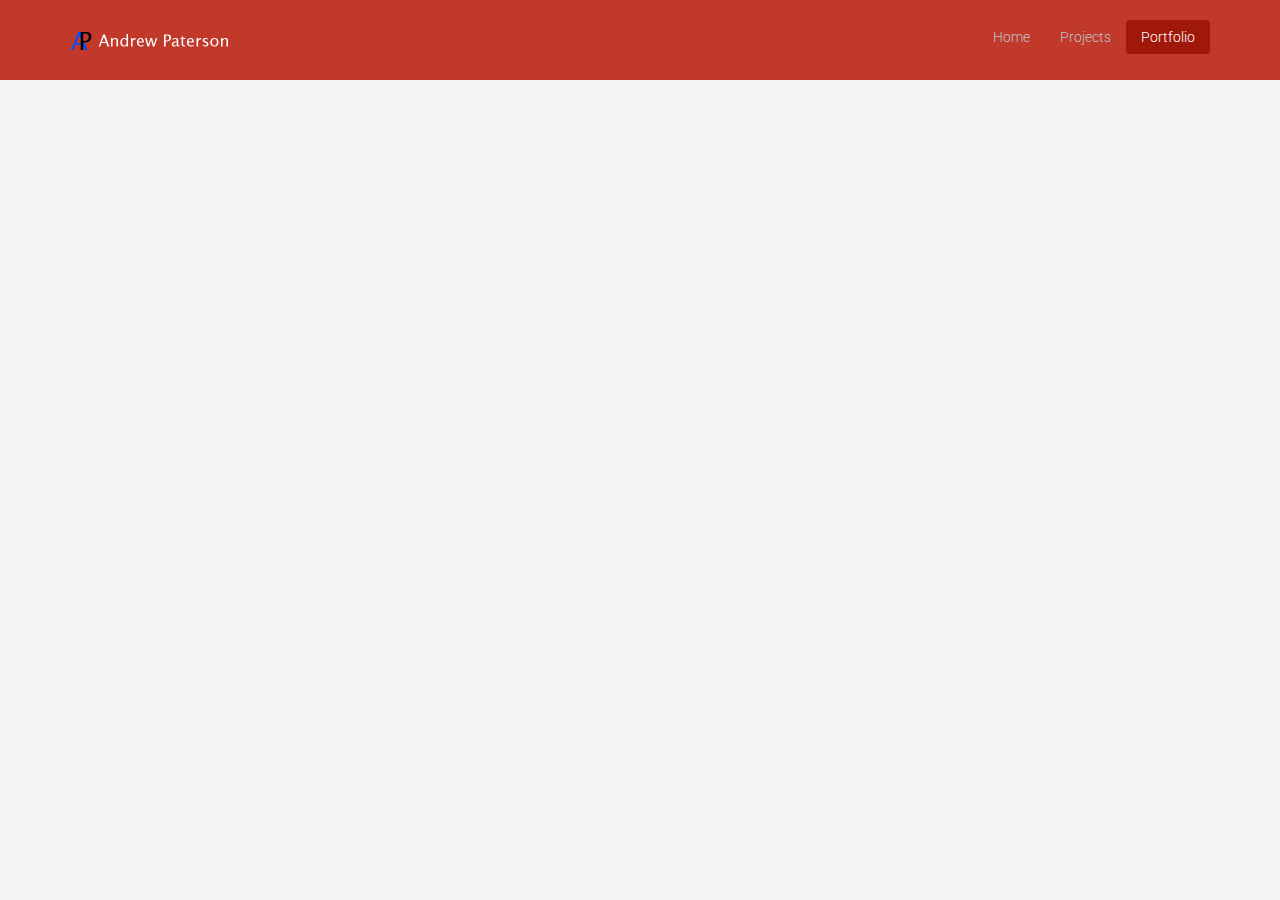
==== commit 2d3b5a58: "Updated to better display logo" ====
--- a/portfolio.html
+++ b/portfolio.html
@@ -25,7 +25,7 @@
                                                 <span class="icon-bar"></span>
                                                 <span class="icon-bar"></span>
                                         </button>
-                                        <a class="navbar-brand" href="index.html"><img src="images/logo.png" alt="logo" height="29" width="180"></a>
+                                        <a class="navbar-brand" href="index.html"><img src="images/logo.png" alt="logo" height="40" width="160"></a>
                                 </div>
                                 <div class="collapse navbar-collapse">
                                         <ul class="nav navbar-nav navbar-right">
@@ -36,5 +36,11 @@
                                 </div>
                         </div>
                 </header>
+
+
+        <script src="js/jquery.js"></script>
+        <script src="js/bootstrap.min.js"></script>
+        <script src="js/jquery.prettyPhoto.js"></script>
+        <script src="js/main.js"></script>        
 	</body>
 </html>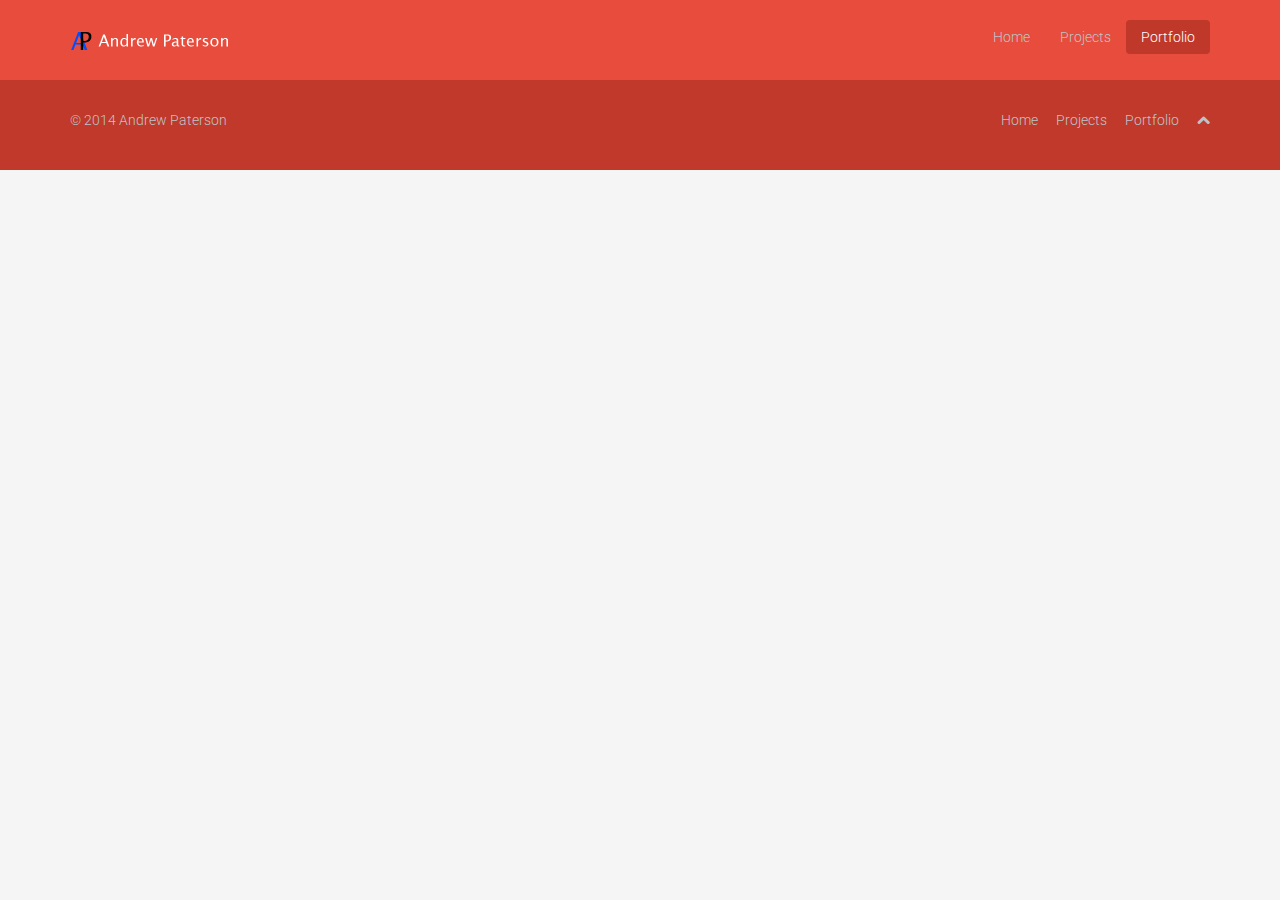
==== commit 65977ecd: "Changing Color Scheme and Adding Footer" ====
--- a/portfolio.html
+++ b/portfolio.html
@@ -16,26 +16,44 @@
                 <link href="css/andrewjp97.css" rel="stylesheet">
 	</head>
 	<body>
-		<header class="navbar navbar-inverse navbar-fixed-top pomegranate" role="banner">
-                        <div class="container">
-                                <div class="navbar-header">
-                                        <button type="button" class="navbar-toggle" data-toggle="collapse" data-target=".navbar-collapse">
-                                                <span class="sr-only">Toggle navigation</span>
-                                                <span class="icon-bar"></span>
-                                                <span class="icon-bar"></span>
-                                                <span class="icon-bar"></span>
-                                        </button>
-                                        <a class="navbar-brand" href="index.html"><img src="images/logo.png" alt="logo" height="40" width="160"></a>
-                                </div>
-                                <div class="collapse navbar-collapse">
-                                        <ul class="nav navbar-nav navbar-right">
-                                             <li><a href="index.html">Home</a></li>
-                                             <li><a href="projects.html">Projects</a></li>
-                                             <li class="active"><a href="portfolio.html">Portfolio</a></li>
-                                        </ul>
-                                </div>
-                        </div>
-                </header>
+		<header class="navbar navbar-inverse navbar-fixed-top alizarin" role="banner">
+            <div class="container">
+                    <div class="navbar-header">
+                            <button type="button" class="navbar-toggle" data-toggle="collapse" data-target=".navbar-collapse">
+                                    <span class="sr-only">Toggle navigation</span>
+                                    <span class="icon-bar"></span>
+                                    <span class="icon-bar"></span>
+                                    <span class="icon-bar"></span>
+                            </button>
+                            <a class="navbar-brand" href="index.html"><img src="images/logo.png" alt="logo" height="40" width="160"></a>
+                    </div>
+                    <div class="collapse navbar-collapse">
+                            <ul class="nav navbar-nav navbar-right">
+                                 <li><a href="index.html">Home</a></li>
+                                 <li><a href="projects.html">Projects</a></li>
+                                 <li class="active"><a href="portfolio.html">Portfolio</a></li>
+                            </ul>
+                    </div>
+            </div>
+        </header>
+
+        <footer id="footer" class="pomegranate">
+            <div class="container">
+                <div class="row">
+                    <div class="col-sm-6">
+                        &copy; 2014 <a href="index.html">Andrew Paterson</a>
+                    </div>
+                    <div class="col-sm-6">
+                        <ul class="pull-right">
+                            <li><a href="index.html">Home</a></li>
+                            <li><a href="projects.html">Projects</a></li>
+                            <li><a href="portfolio.html">Portfolio</a></li>
+                            <li><a id="gototop" class="gototop" href="#"><i class="icon-chevron-up"></i></a></li>
+                        </ul>
+                    </div>
+                </div>
+            </div>
+        </footer>
 
 
         <script src="js/jquery.js"></script>
--- a/css/andrewjp97.css
+++ b/css/andrewjp97.css
@@ -2,5 +2,5 @@
 .navbar-inverse .navbar-nav>.active>a,
 .navbar-inverse .navbar-nav>.active>a:hover,
 .navbar-inverse .navbar-nav>.active>a:focus {
-    background-color: #9f180a
+    background-color: #bf382a
 }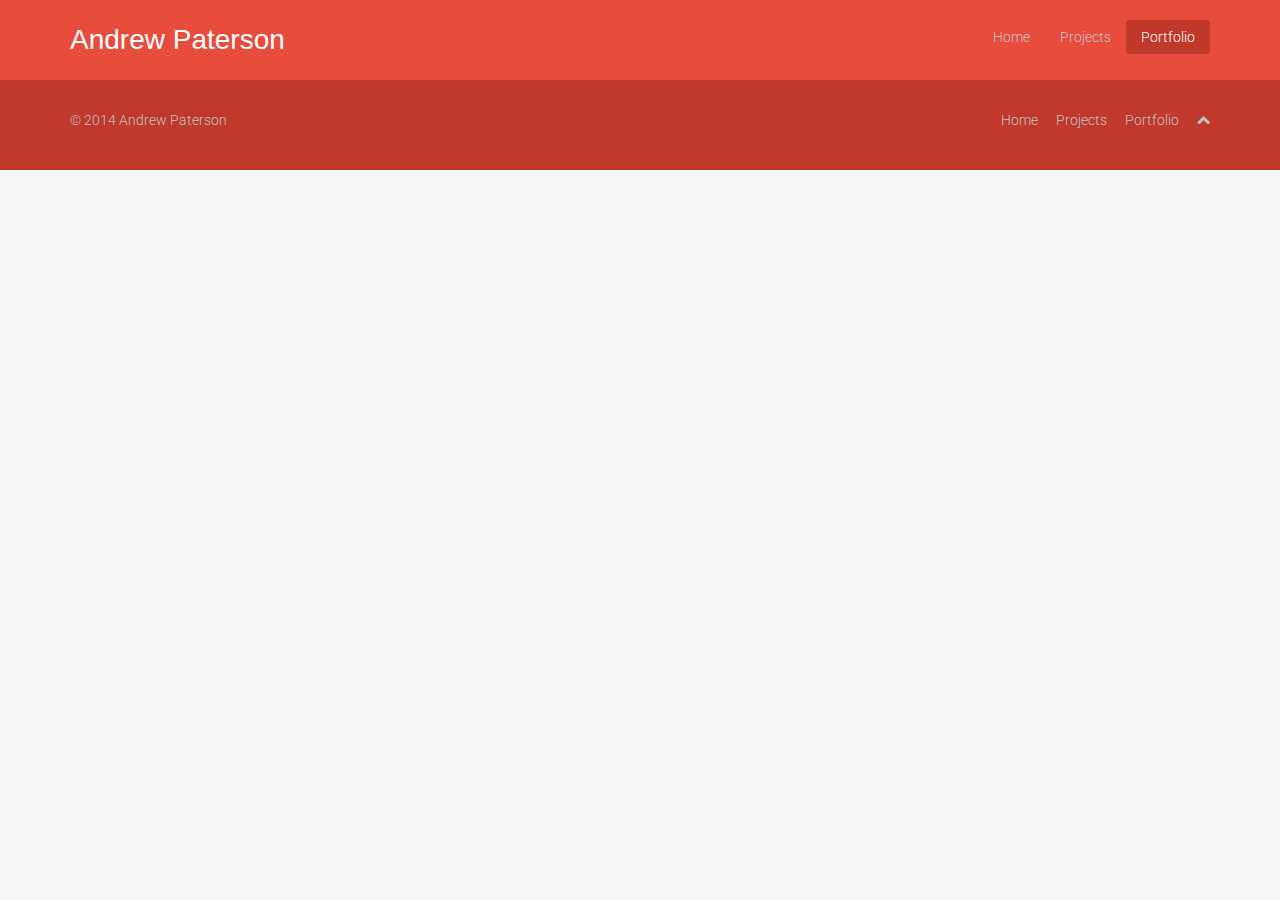
==== commit d928d4e1: "Deleted Logo and Replaced With Text Heading" ====
--- a/portfolio.html
+++ b/portfolio.html
@@ -18,21 +18,21 @@
 	<body>
 		<header class="navbar navbar-inverse navbar-fixed-top alizarin" role="banner">
             <div class="container">
-                    <div class="navbar-header">
-                            <button type="button" class="navbar-toggle" data-toggle="collapse" data-target=".navbar-collapse">
-                                    <span class="sr-only">Toggle navigation</span>
-                                    <span class="icon-bar"></span>
-                                    <span class="icon-bar"></span>
-                                    <span class="icon-bar"></span>
-                            </button>
-                            <a class="navbar-brand" href="index.html"><img src="images/logo.png" alt="logo" height="40" width="160"></a>
-                    </div>
+                <div class="navbar-header">
+                    <button type="button" class="navbar-toggle" data-toggle="collapse" data-target=".navbar-collapse">
+                        <span class="sr-only">Toggle navigation</span>
+                        <span class="icon-bar"></span>
+                        <span class="icon-bar"></span>
+                        <span class="icon-bar"></span>
+                    </button>
+                    <a class="navbar-brand" href="index.html" style="font-size: 28px;">Andrew Paterson</a>
+                </div>
                     <div class="collapse navbar-collapse">
-                            <ul class="nav navbar-nav navbar-right">
-                                 <li><a href="index.html">Home</a></li>
-                                 <li><a href="projects.html">Projects</a></li>
-                                 <li class="active"><a href="portfolio.html">Portfolio</a></li>
-                            </ul>
+                        <ul class="nav navbar-nav navbar-right">
+                                <li><a href="index.html">Home</a></li>
+                                <li><a href="projects.html">Projects</a></li>
+                                <li class="active"><a href="portfolio.html">Portfolio</a></li>
+                        </ul>
                     </div>
             </div>
         </header>
--- a/css/andrewjp97.css
+++ b/css/andrewjp97.css
@@ -3,4 +3,8 @@
 .navbar-inverse .navbar-nav>.active>a:hover,
 .navbar-inverse .navbar-nav>.active>a:focus {
     background-color: #bf382a
+}
+/* Used to overide the color of links in the footer when hovered over to enhance visibility and clarity*/
+#footer a:hover {
+  color: #ffffff;
 }